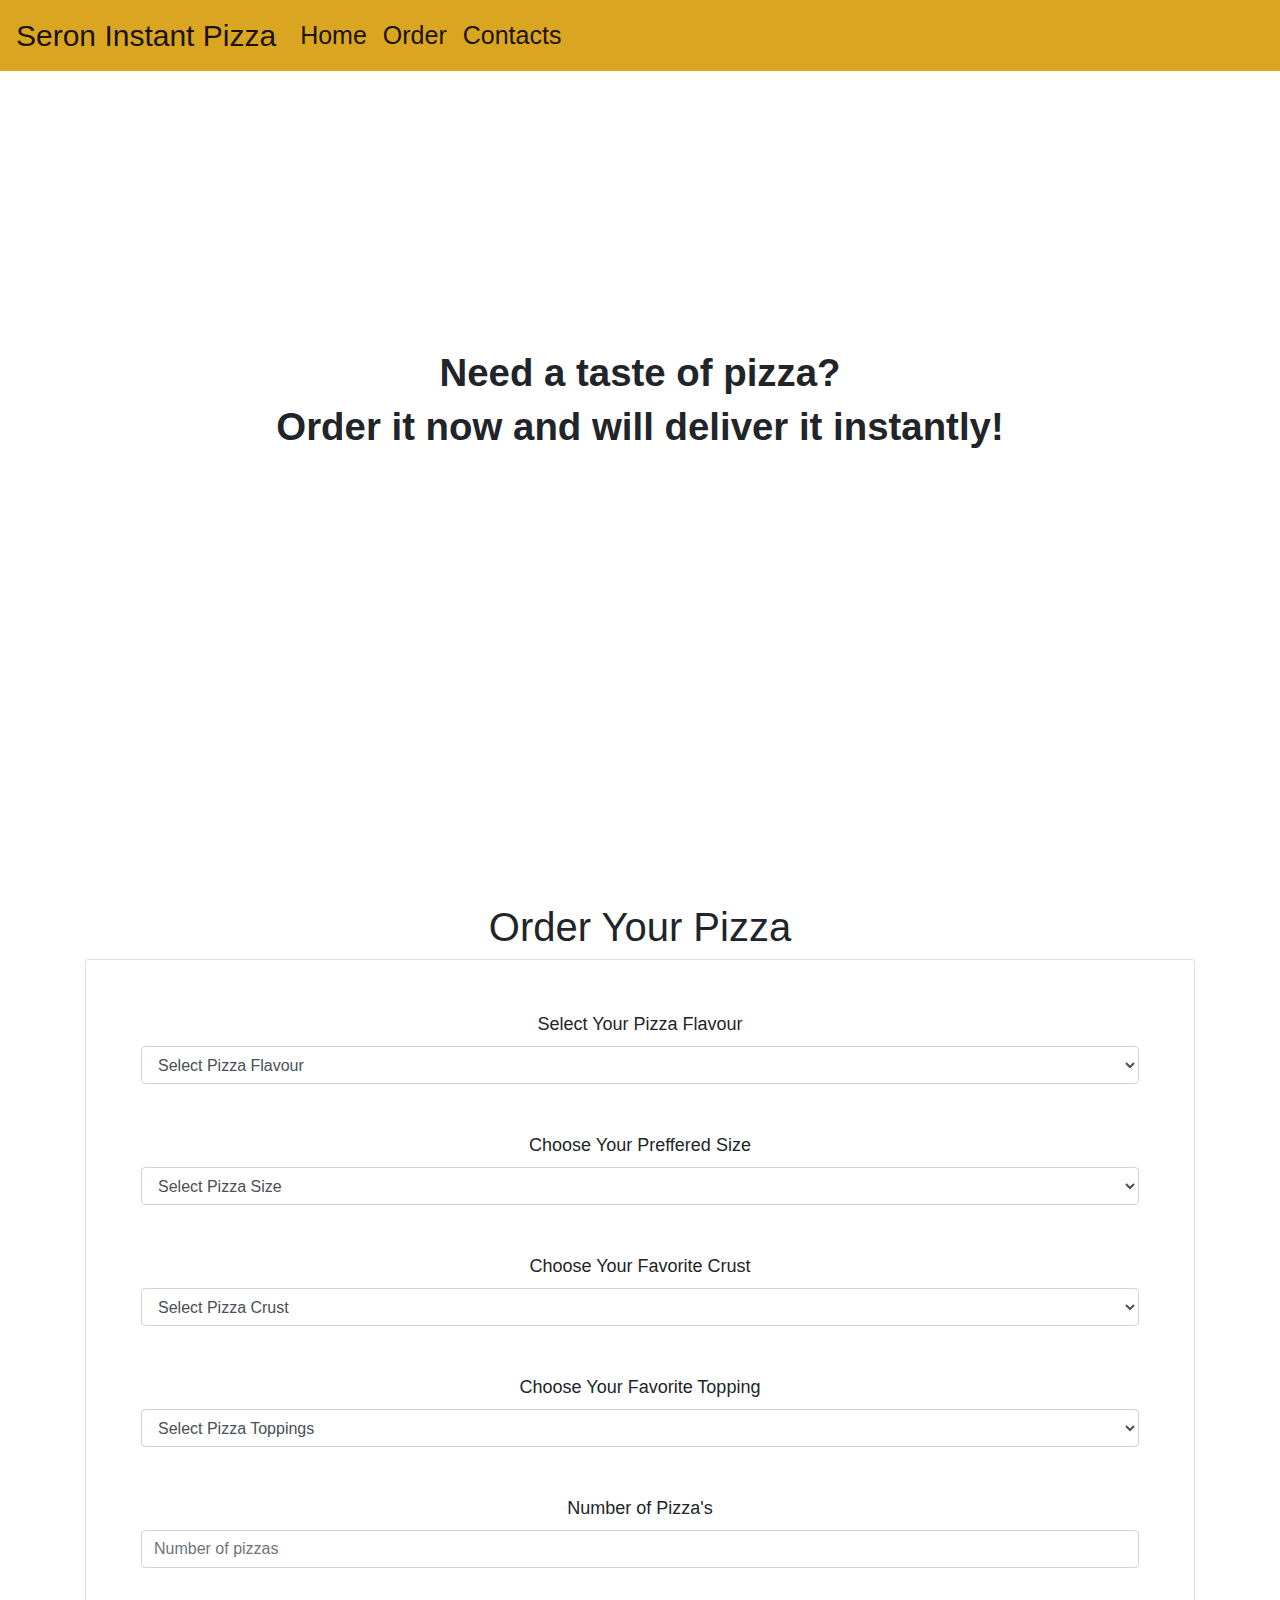
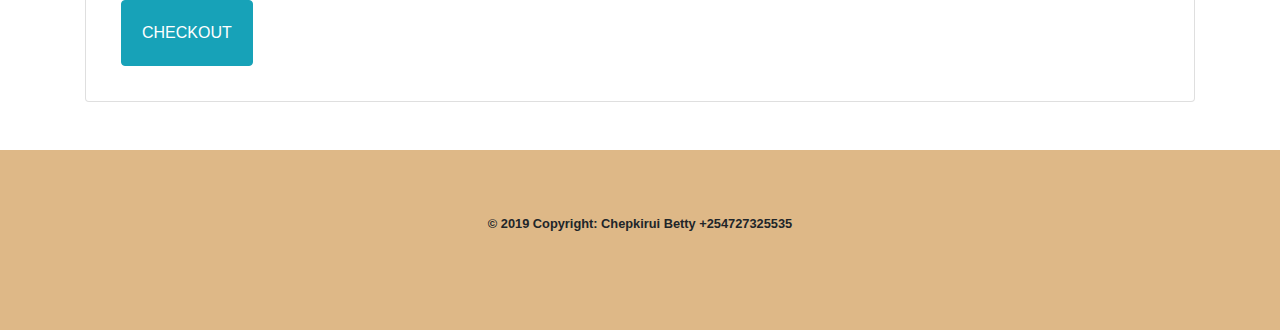
==== index.html @ 7ff28c4a "add contacts details in my footer" ====
<!DOCTYPE html>
<html lang="en">

<head>
  <meta charset="UTF-8" />
  <meta name="viewport" content="width=device-width, initial-scale=1.0" />
  <meta http-equiv="X-UA-Compatible" content="ie=edge" />
  <title>Instant pizza</title>
  <link rel="stylesheet" href="./css/bootstrap.min.css" />
  <link rel="stylesheet" href="./css/styles.css" />
</head>

<body>
  <nav class=" navbar navbar-expand-lg navbar-light bg-light fixed-top scrolling-navbar">
    <a class="navbar-brand" href="#">Seron Instant Pizza</a>
    <button class="navbar-toggler" type="button" data-toggle="collapse" data-target="#navbarNavAltMarkup"
      aria-controls="navbarNavAltMarkup" aria-expanded="false" aria-label="Toggle navigation">
      <span class="navbar-toggler-icon"></span>
    </button>
    <div class="collapse navbar-collapse" id="navbarNavAltMarkup">
      <div class="navbar-nav">
        <a class="nav-item nav-link active" href="#index.html">Home <span class="sr-only"></span></a>
        <a class="nav-item nav-link active" href="#order">Order</a>
        <a class="nav-item nav-link active" href="#contacts">Contacts</a>
      </div>
    </div>
  </nav>
  <div class="container-fluid toppage" id="home">
    <div class="container">
      <div class="landingpage">
        <div class="landingtext text-center">
          <h1>Need a taste of pizza?</h1>
          <h1>Order it now and will deliver it instantly!</h1>
        </div>
      </div>
    </div>
  </div>
  <div class="container-fluid" id="order">
    <div class="container">
      <h1 class="text-center mt-5">Order Your Pizza</h1>
      <div class="card mycard">
        <div class="card-body">
          <!-- <div class="card-header text-center">
            Order Your Pizza
          </div> -->
          <form>
            <div class="form-group text-center myform">
              <label for="Selectyourpizzaflavour1">Select Your Pizza Flavour</label>
              <select class="form-control" id="pizzaflavour">
                <option>Select Pizza Flavour</option>
                <option value="300">Berry@Ksh 300</option>
                <option value="400">Butternut Squash@ Ksh.400</option>
                <option value="500">Chicken @Ksh 500</option>
                <option value="600">Hummus @Ksh 600</option>
                <option value="700">Turkish Ground @Ksh 700</option>
              </select>
            </div>
            <div class="form-group text-center myform">
              <label for="Chooseyourprefferedsize">Choose Your Preffered Size</label>
              <select class="form-control" id="pizzasize">
                <option>Select Pizza Size</option>
                <option value="500">Regular@Ksh 500</option>
                <option value="1000">Medium @Ksh 1000</option>
                <option value="1200">Large@Ksh 1200</option>
              </select>
            </div>
            <div class="form-group text-center myform">
              <label for="Chooseyourfavoritecrust">Choose Your Favorite Crust</label>
              <select class="form-control" id="pizzacrust">
                <option>Select Pizza Crust</option>
                <option value="150">Thin crust @Ksh.150</option>
                <option value="200">Thick crust @Ksh. 200</option>
                <option value="250">Deep crust @Ksh.250</option>
                <option value="300">Stuffed crust@Ksh 300</option>
              </select>
            </div>
            <div class="form-group text-center myform">
              <label for="Chooseyourfavoritetopping">Choose Your Favorite Topping</label>
              <select class="form-control" id="pizzatopping">
                <option>Select Pizza Toppings</option>
                <option value="200">onions @Ksh.200 </option>
                <option value="250">mushroom @ Ksh 250</option>
                <option value="300">bacon @ Ksh 300</option>
                <option value="350">black olives @Ksh 350</option>
              </select>
            </div>
            <div class="form-group text-center myform">
              <label for="number">Number of Pizza's</label>
              <input type="number" class="form-control" id="number" placeholder="Number of pizzas" min="1" required>
            </div>
          </form>
          <div>
            <button type="button" class="btn btn-info mybtn align=center" onclick="getAmount()">CHECKOUT</button>
          </div>
        </div>
      </div>
    </div>
  </div>
 <!-- footer -->
  <footer class="footer mt-5" id="contacts">
    <div class="container p-5">
      <div class="footer-copyright text-center py-3">© 2019 Copyright:
        <a>Chepkirui Betty</a>
        <a>+254727325535</a>
      </div>
    </div>
  </footer>
  <!-- Footer -->
  <!-- js link starts -->
  <script src="https://code.jquery.com/jquery-3.3.1.min.js"
    integrity="sha256-FgpCb/KJQlLNfOu91ta32o/NMZxltwRo8QtmkMRdAu8=" crossorigin="anonymous"></script>
  <script src="https://code.jquery.com/jquery-3.4.1.slim.min.js"
    integrity="sha384-J6qa4849blE2+poT4WnyKhv5vZF5SrPo0iEjwBvKU7imGFAV0wwj1yYfoRSJoZ+n" crossorigin="anonymous">
  </script>
  <script src="https://cdn.jsdelivr.net/npm/popper.js@1.16.0/dist/umd/popper.min.js"
    integrity="sha384-Q6E9RHvbIyZFJoft+2mJbHaEWldlvI9IOYy5n3zV9zzTtmI3UksdQRVvoxMfooAo" crossorigin="anonymous">
  </script>
  <script src="https://stackpath.bootstrapcdn.com/bootstrap/4.4.1/js/bootstrap.min.js"
    integrity="sha384-wfSDF2E50Y2D1uUdj0O3uMBJnjuUD4Ih7YwaYd1iqfktj0Uod8GCExl3Og8ifwB6" crossorigin="anonymous">
  </script>
  <script src="./js/script.js"></script>

  <!-- js links end -->
</body>

</html>
---- css/styles.css ----
* {
  padding: 0;
  margin: 0;
  box-sizing: border-box;
}

.navbar {
  font-size: 25px !important;
  background-color: goldenrod !important;
  z-index: 100;
}

.navbar-brand {
  font-size: 30px;
  color: black;
}

.toppage {
  height: 95vh;
  background-image: url("https://bit.ly/2YSfeLt");
  background-size: cover;
  background-repeat: no-repeat;
  background-position: center;
  width: 100%;
}
.landingtext {
  left: 0;
  margin-top: -100px;
  position: absolute;
  text-align: center;
  top: 50%;
  width: 100%;
}

.landingtext > h1 {
  font-size: 3vw;
  font-weight: bold;

}

.mycard {
  font-size: 18px;
  padding: 15px 15px;
  background-color:;
}

.mybtn {
  padding: 20px 20px;

}

.myform {
  padding: 16px 20px;
}
footer {
  background-color:burlywood;
  height: 20vh;
  font-size: 1vw;
  font-weight: bold;
}

/* Small devices (landscape phones, 576px and down) */
@media (max-width: 576px) {
  .landingtext > h1 {
    font-size: 9vw;
  }
  footer {
    height: 30vh;
    font-size:5vw;
  }
}
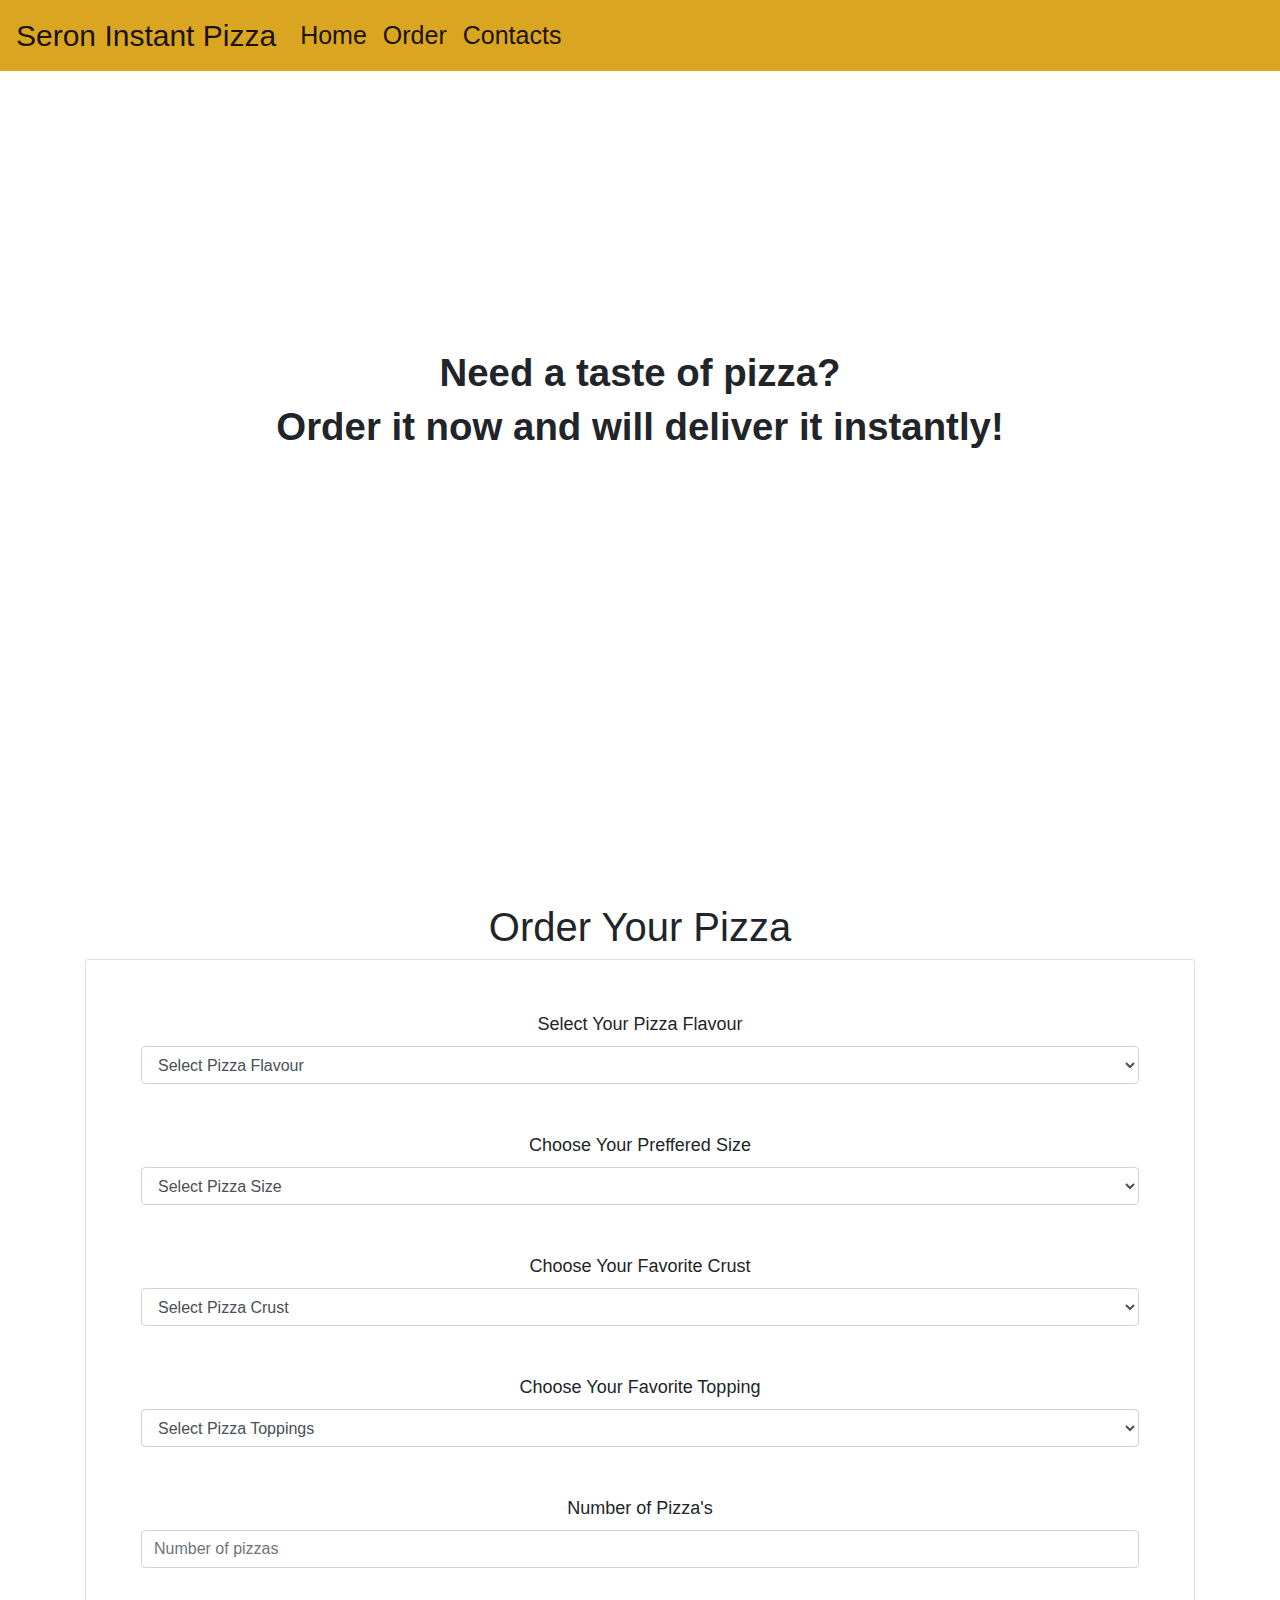
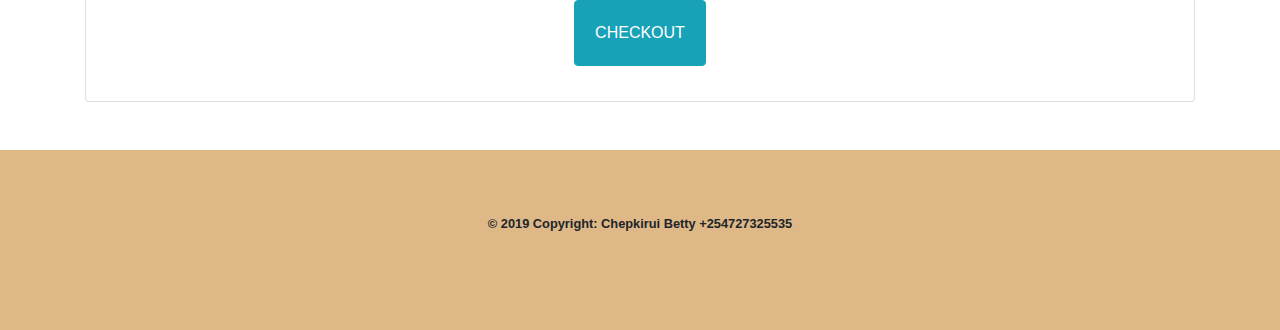
==== commit 91da0d20: "align button to the center of my card" ====
--- a/index.html
+++ b/index.html
@@ -89,8 +89,8 @@
               <input type="number" class="form-control" id="number" placeholder="Number of pizzas" min="1" required>
             </div>
           </form>
-          <div>
-            <button type="button" class="btn btn-info mybtn align=center" onclick="getAmount()">CHECKOUT</button>
+          <div class="text-center">
+            <button type="button" class="btn btn-info mybtn" onclick="getAmount()">CHECKOUT</button>
           </div>
         </div>
       </div>
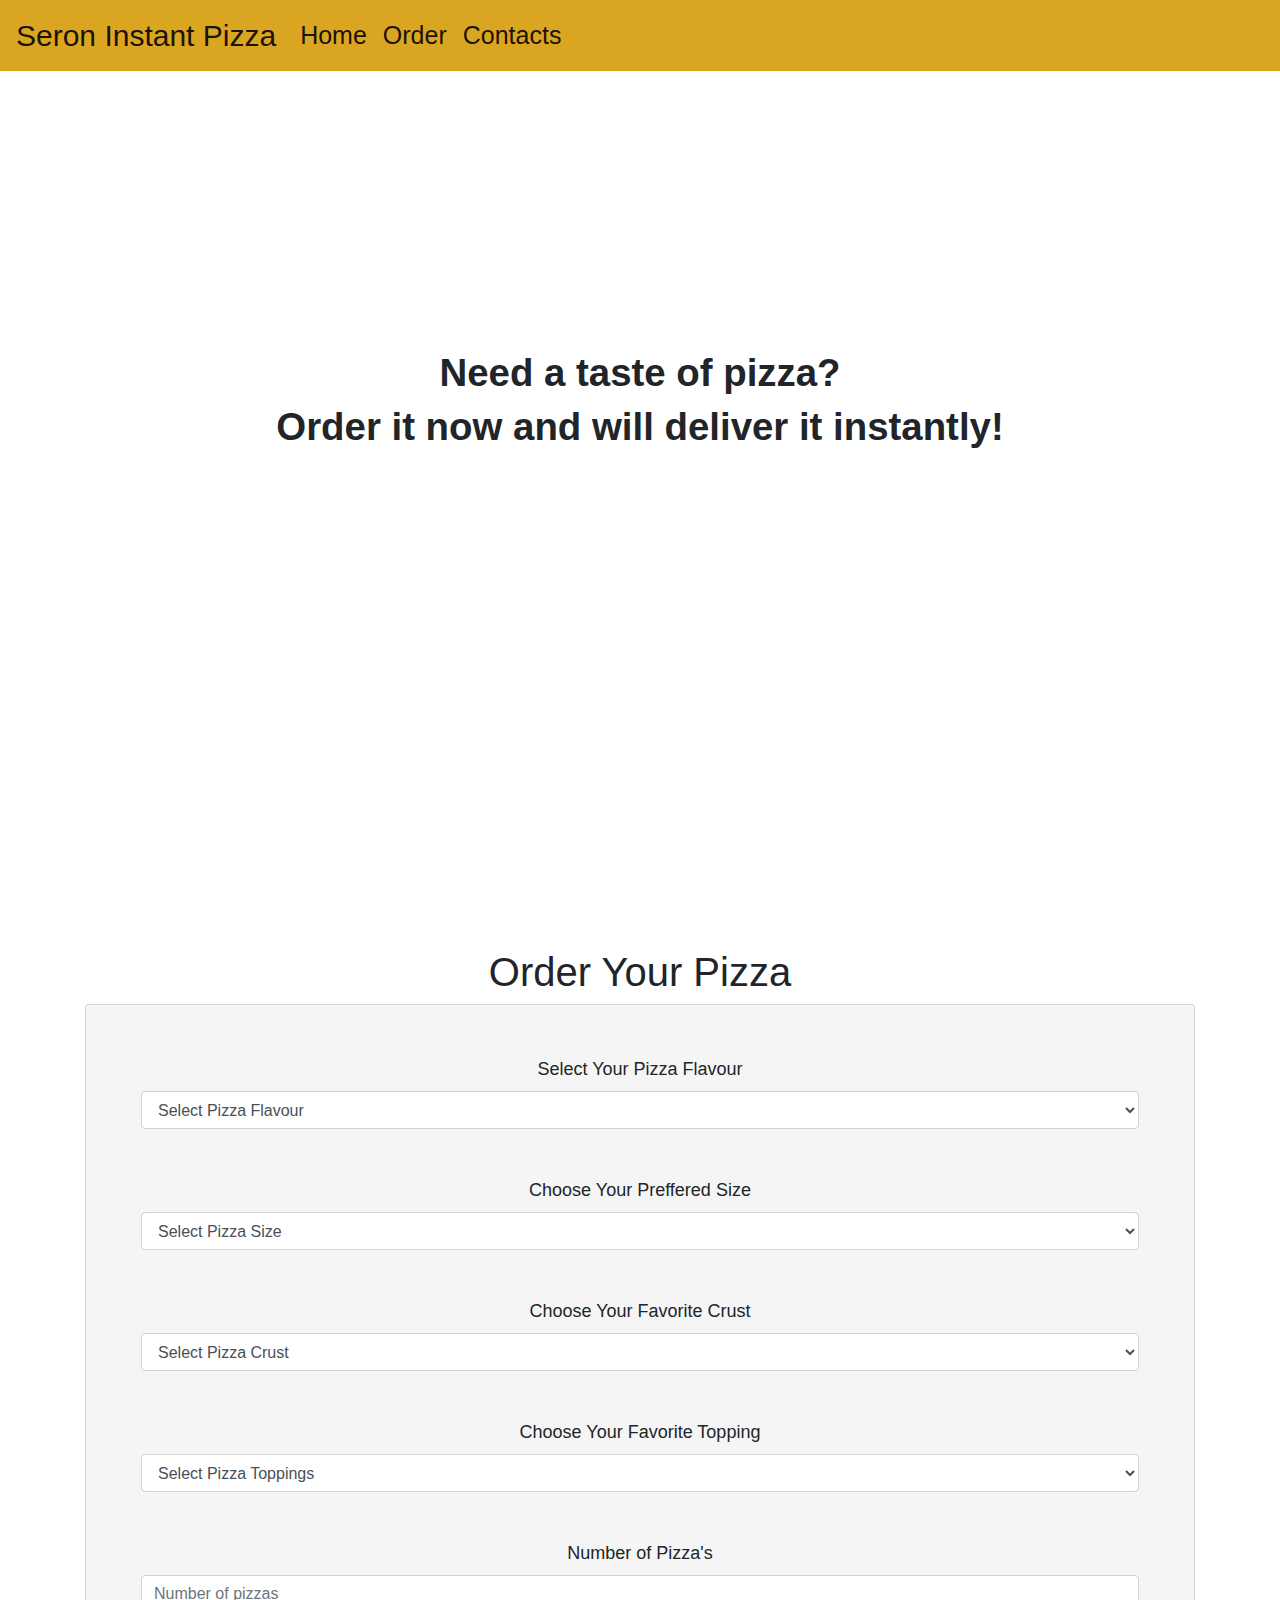
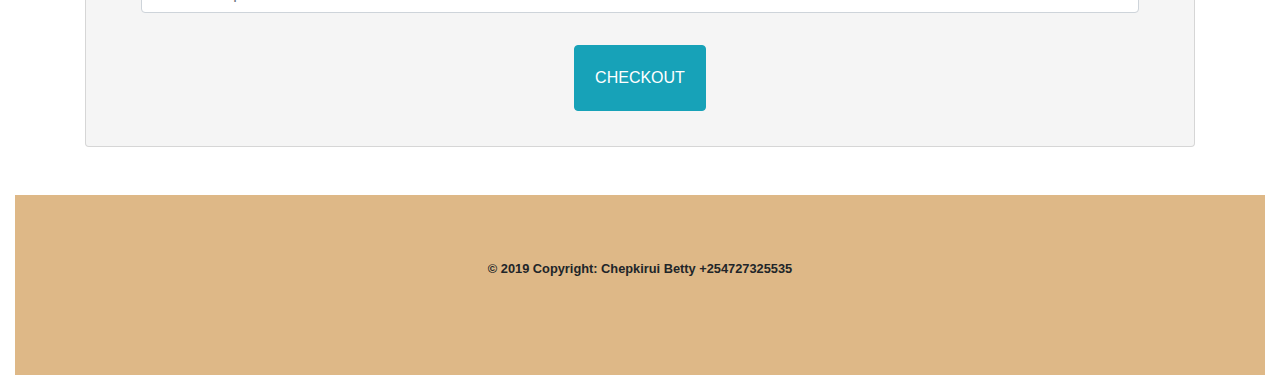
==== commit d4820820: "modify script and html file" ====
--- a/index.html
+++ b/index.html
@@ -95,7 +95,8 @@
         </div>
       </div>
     </div>
-  </div>
+ 
+
  <!-- footer -->
   <footer class="footer mt-5" id="contacts">
     <div class="container p-5">
--- a/css/styles.css
+++ b/css/styles.css
@@ -16,8 +16,8 @@
 }
 
 .toppage {
-  height: 95vh;
-  background-image: url("https://bit.ly/2YSfeLt");
+  height: 100vh;
+  background-image: url("https://bit.ly/2rN3jm8");
   background-size: cover;
   background-repeat: no-repeat;
   background-position: center;
@@ -41,7 +41,7 @@
 .mycard {
   font-size: 18px;
   padding: 15px 15px;
-  background-color:;
+ background-color:whitesmoke;
 }
 
 .mybtn {
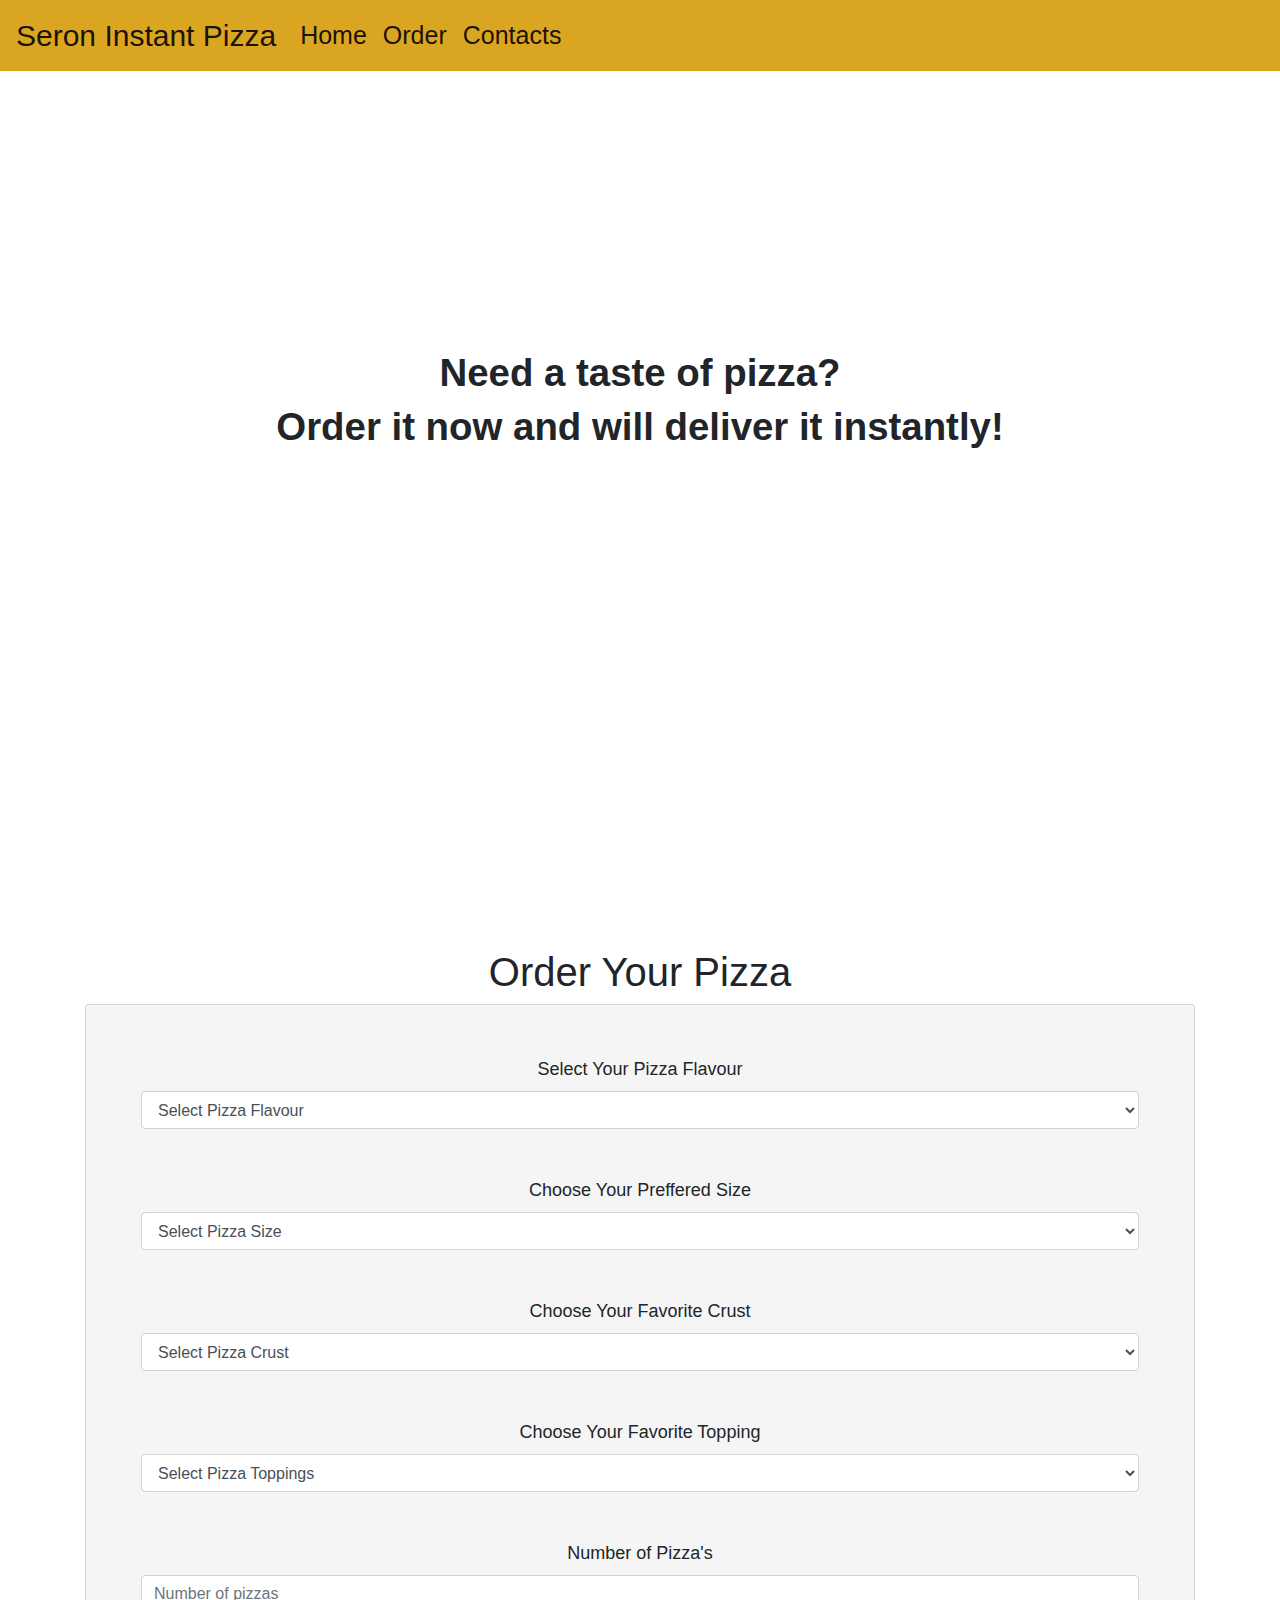
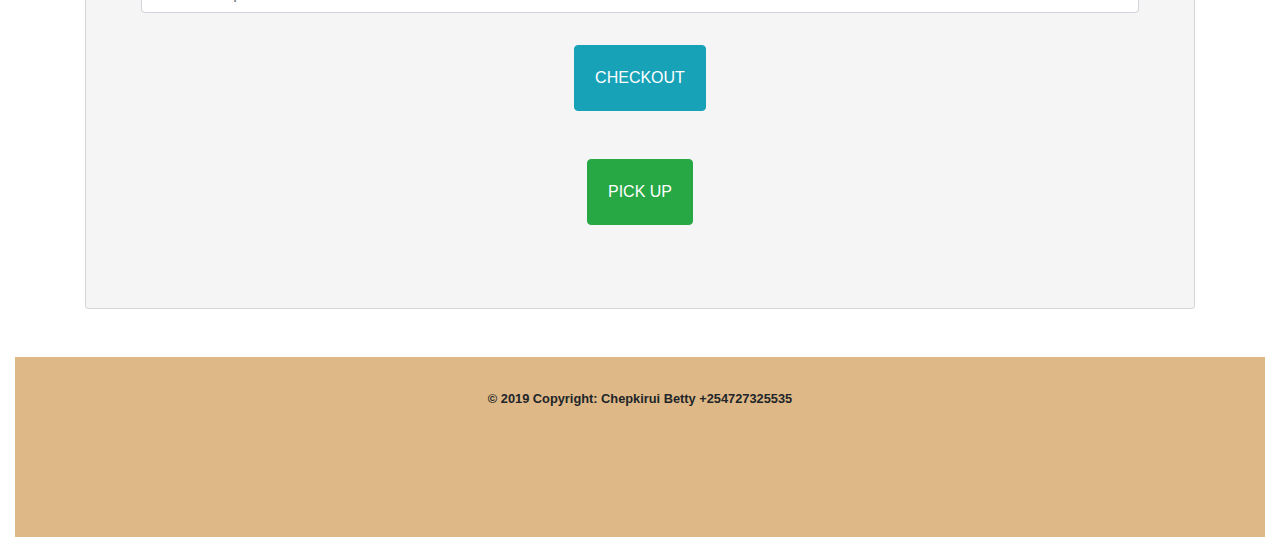
==== commit e8935690: "add a button and modify script" ====
--- a/index.html
+++ b/index.html
@@ -19,7 +19,7 @@
     </button>
     <div class="collapse navbar-collapse" id="navbarNavAltMarkup">
       <div class="navbar-nav">
-        <a class="nav-item nav-link active" href="#index.html">Home <span class="sr-only"></span></a>
+        <a class="nav-item nav-link active" href="#index.html">Home<span class="sr-only"></span></a>
         <a class="nav-item nav-link active" href="#order">Order</a>
         <a class="nav-item nav-link active" href="#contacts">Contacts</a>
       </div>
@@ -92,6 +92,9 @@
           <div class="text-center">
             <button type="button" class="btn btn-info mybtn" onclick="getAmount()">CHECKOUT</button>
           </div>
+          <div class="text-center p-5">
+          <button type="button" class="btn btn-success mybtn" onclick="getPick()">PICK UP</button>
+          </div>
         </div>
       </div>
     </div>
@@ -99,7 +102,7 @@
 
  <!-- footer -->
   <footer class="footer mt-5" id="contacts">
-    <div class="container p-5">
+    <div class="container p-3">
       <div class="footer-copyright text-center py-3">© 2019 Copyright:
         <a>Chepkirui Betty</a>
         <a>+254727325535</a>
--- a/css/styles.css
+++ b/css/styles.css
@@ -67,5 +67,6 @@
   footer {
     height: 30vh;
     font-size:5vw;
+    
   }
 }
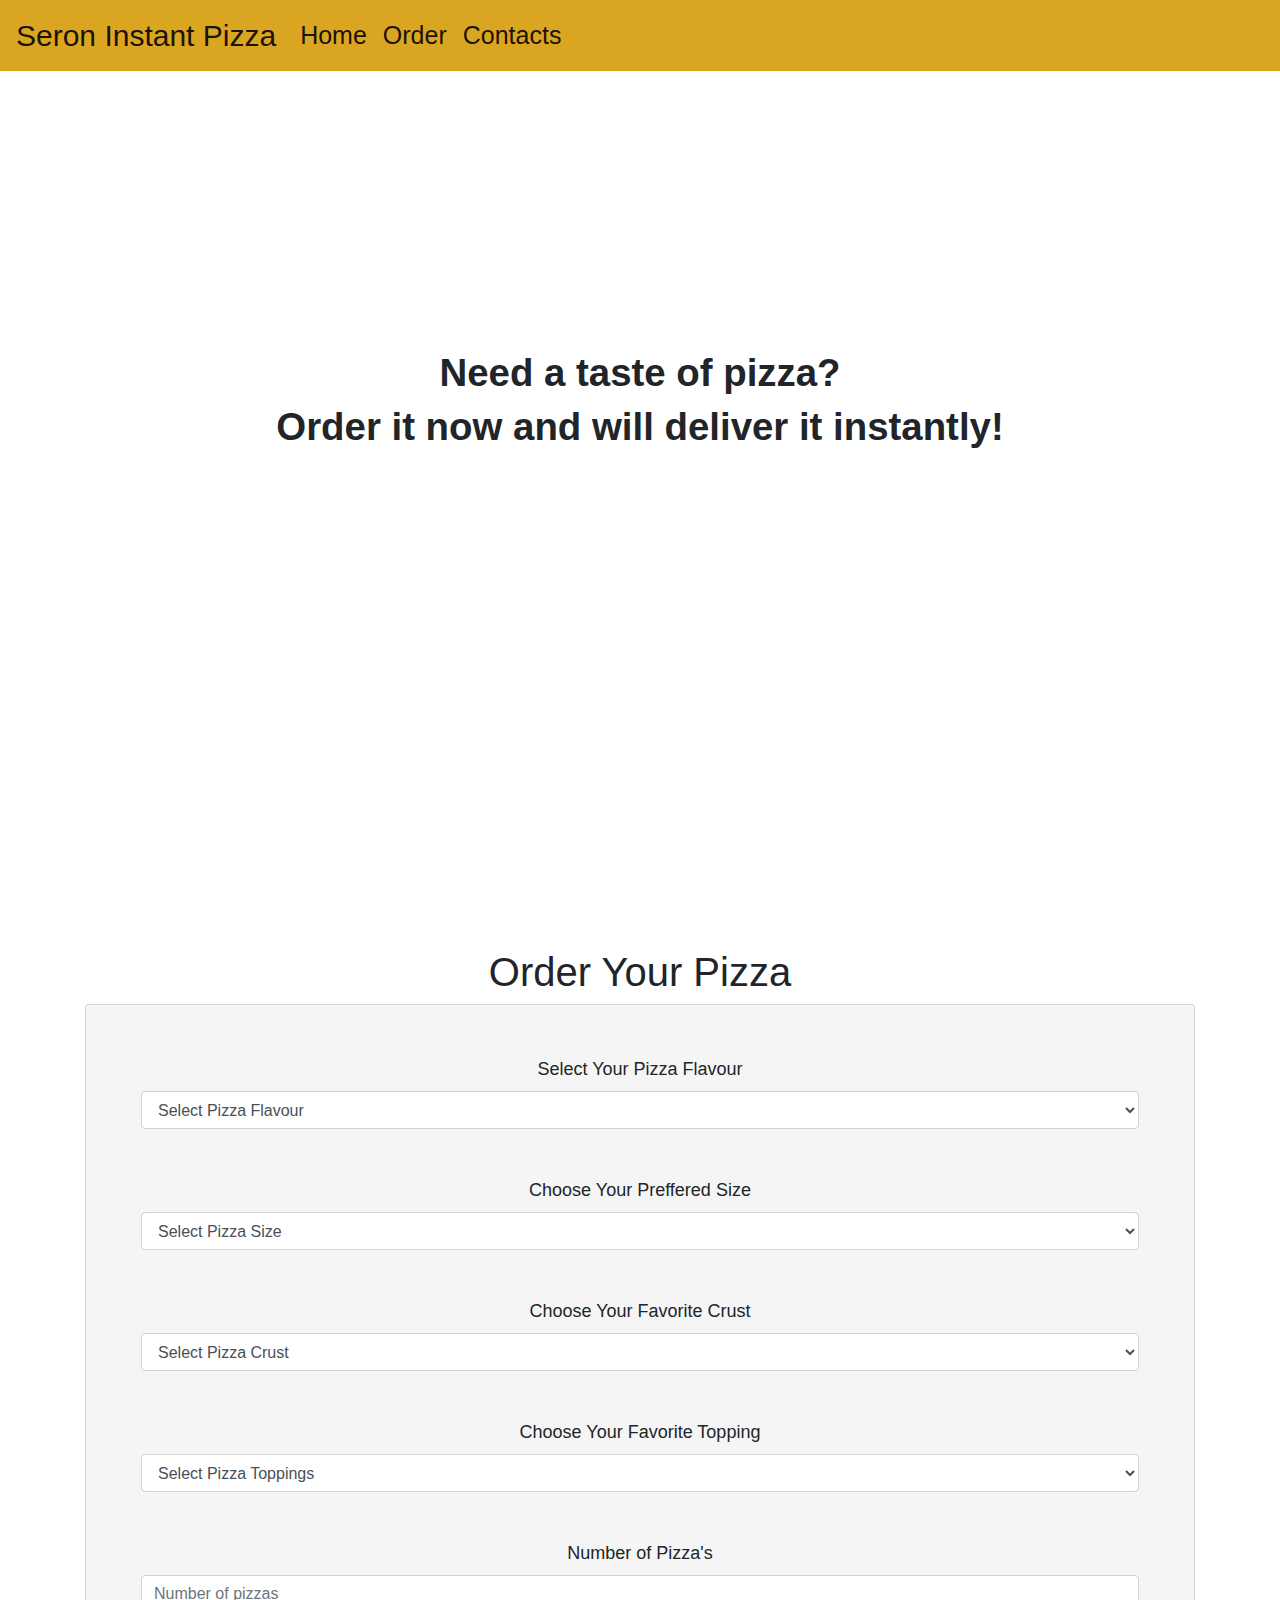
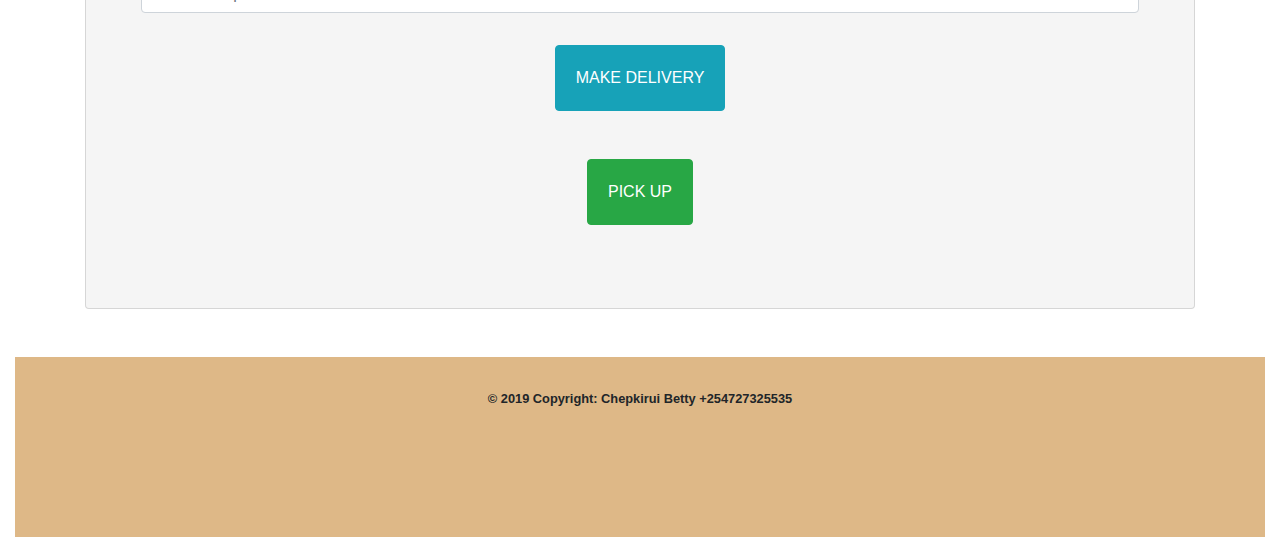
==== commit 67811aa5: "change the name of the button" ====
--- a/index.html
+++ b/index.html
@@ -90,41 +90,41 @@
             </div>
           </form>
           <div class="text-center">
-            <button type="button" class="btn btn-info mybtn" onclick="getAmount()">CHECKOUT</button>
+            <button type="button" class="btn btn-info mybtn" onclick="getAmount()">MAKE DELIVERY</button>
           </div>
           <div class="text-center p-5">
-          <button type="button" class="btn btn-success mybtn" onclick="getPick()">PICK UP</button>
+            <button type="button" class="btn btn-success mybtn" onclick="getPick()">PICK UP</button>
           </div>
         </div>
       </div>
     </div>
- 
 
- <!-- footer -->
-  <footer class="footer mt-5" id="contacts">
-    <div class="container p-3">
-      <div class="footer-copyright text-center py-3">© 2019 Copyright:
-        <a>Chepkirui Betty</a>
-        <a>+254727325535</a>
+
+    <!-- footer -->
+    <footer class="footer mt-5" id="contacts">
+      <div class="container p-3">
+        <div class="footer-copyright text-center py-3">© 2019 Copyright:
+          <a>Chepkirui Betty</a>
+          <a>+254727325535</a>
+        </div>
       </div>
-    </div>
-  </footer>
-  <!-- Footer -->
-  <!-- js link starts -->
-  <script src="https://code.jquery.com/jquery-3.3.1.min.js"
-    integrity="sha256-FgpCb/KJQlLNfOu91ta32o/NMZxltwRo8QtmkMRdAu8=" crossorigin="anonymous"></script>
-  <script src="https://code.jquery.com/jquery-3.4.1.slim.min.js"
-    integrity="sha384-J6qa4849blE2+poT4WnyKhv5vZF5SrPo0iEjwBvKU7imGFAV0wwj1yYfoRSJoZ+n" crossorigin="anonymous">
-  </script>
-  <script src="https://cdn.jsdelivr.net/npm/popper.js@1.16.0/dist/umd/popper.min.js"
-    integrity="sha384-Q6E9RHvbIyZFJoft+2mJbHaEWldlvI9IOYy5n3zV9zzTtmI3UksdQRVvoxMfooAo" crossorigin="anonymous">
-  </script>
-  <script src="https://stackpath.bootstrapcdn.com/bootstrap/4.4.1/js/bootstrap.min.js"
-    integrity="sha384-wfSDF2E50Y2D1uUdj0O3uMBJnjuUD4Ih7YwaYd1iqfktj0Uod8GCExl3Og8ifwB6" crossorigin="anonymous">
-  </script>
-  <script src="./js/script.js"></script>
+    </footer>
+    <!-- Footer -->
+    <!-- js link starts -->
+    <script src="https://code.jquery.com/jquery-3.3.1.min.js"
+      integrity="sha256-FgpCb/KJQlLNfOu91ta32o/NMZxltwRo8QtmkMRdAu8=" crossorigin="anonymous"></script>
+    <script src="https://code.jquery.com/jquery-3.4.1.slim.min.js"
+      integrity="sha384-J6qa4849blE2+poT4WnyKhv5vZF5SrPo0iEjwBvKU7imGFAV0wwj1yYfoRSJoZ+n" crossorigin="anonymous">
+    </script>
+    <script src="https://cdn.jsdelivr.net/npm/popper.js@1.16.0/dist/umd/popper.min.js"
+      integrity="sha384-Q6E9RHvbIyZFJoft+2mJbHaEWldlvI9IOYy5n3zV9zzTtmI3UksdQRVvoxMfooAo" crossorigin="anonymous">
+    </script>
+    <script src="https://stackpath.bootstrapcdn.com/bootstrap/4.4.1/js/bootstrap.min.js"
+      integrity="sha384-wfSDF2E50Y2D1uUdj0O3uMBJnjuUD4Ih7YwaYd1iqfktj0Uod8GCExl3Og8ifwB6" crossorigin="anonymous">
+    </script>
+    <script src="./js/script.js"></script>
 
-  <!-- js links end -->
+    <!-- js links end -->
 </body>
 
 </html>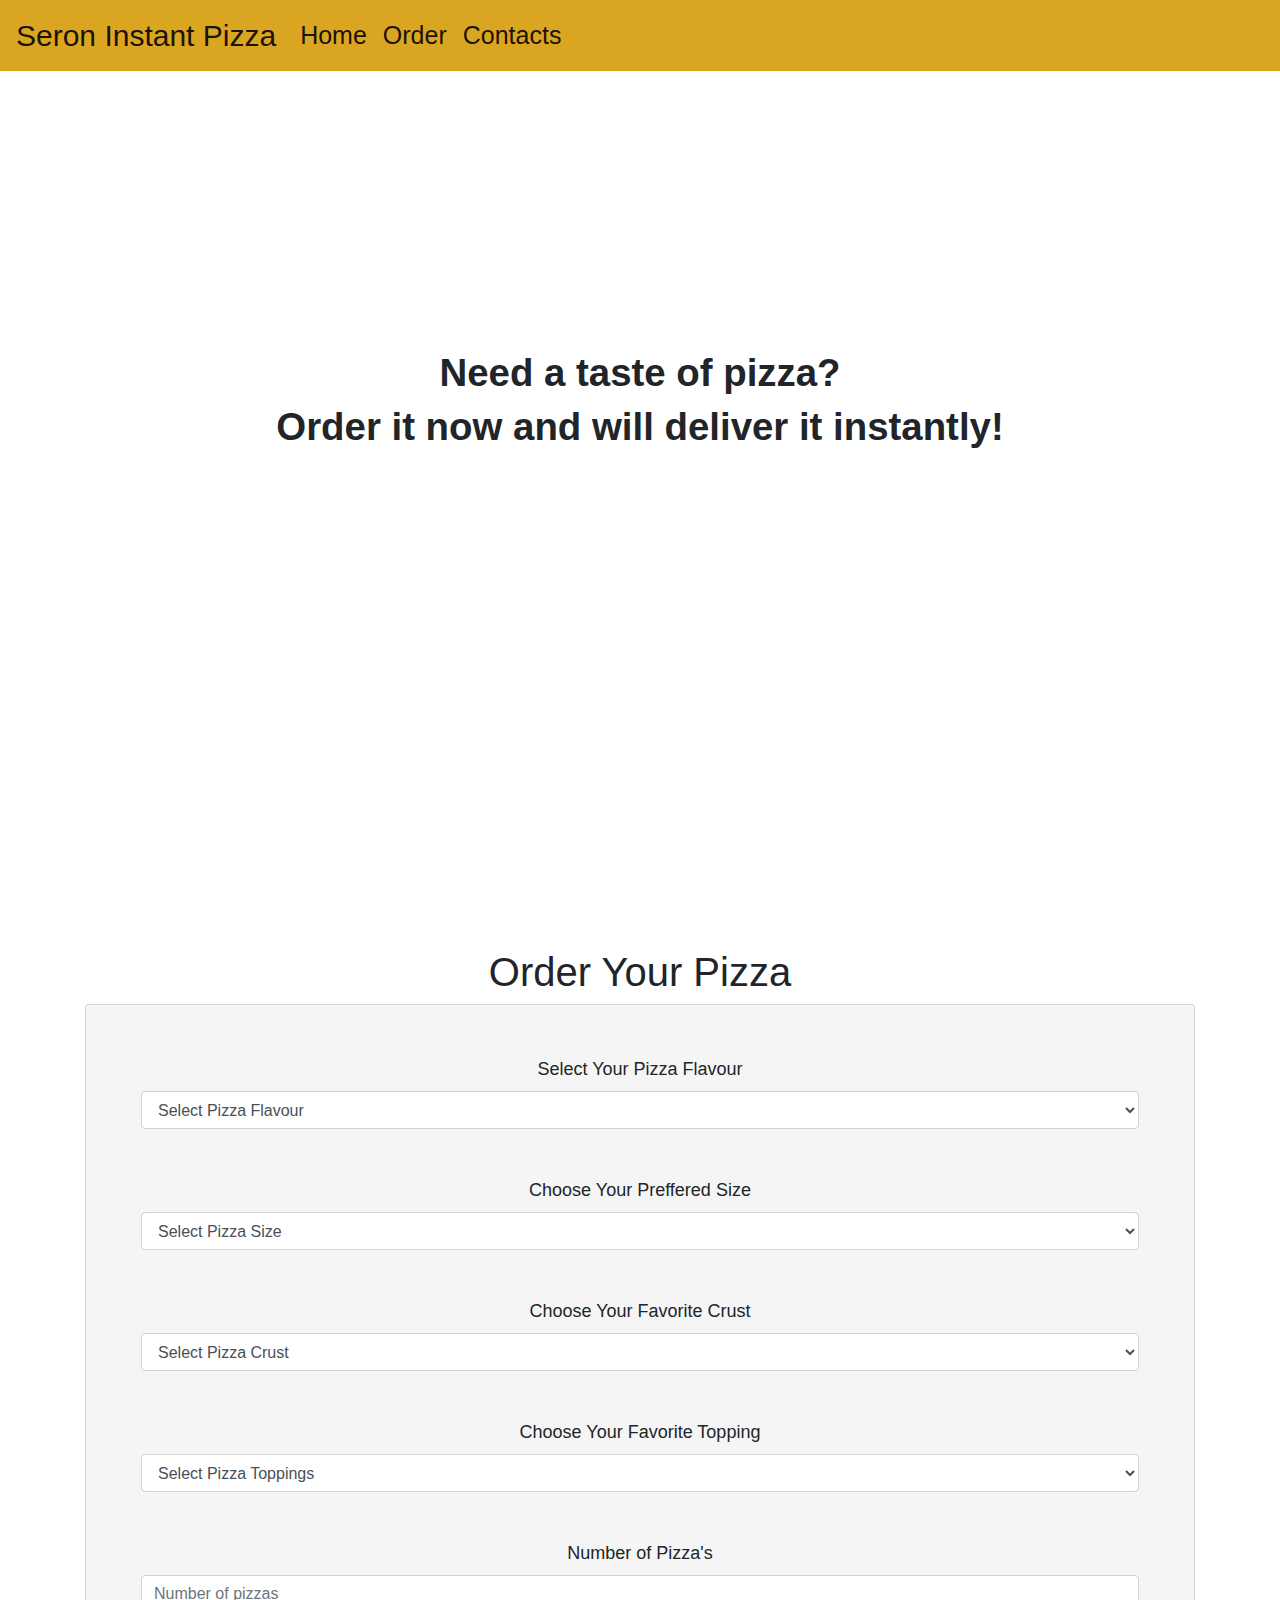
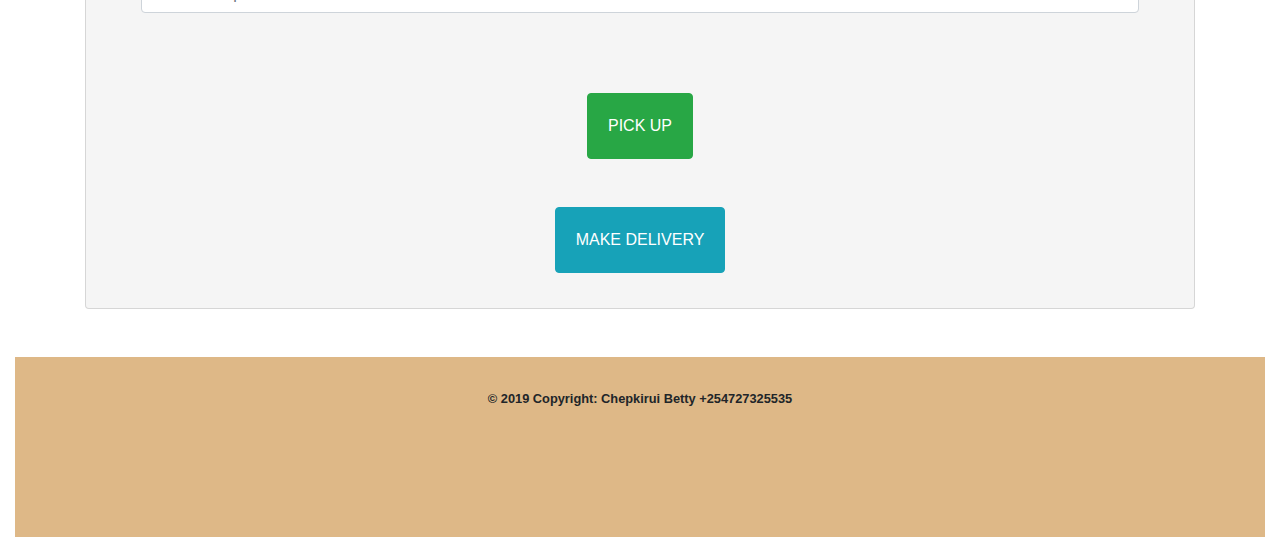
==== commit a5cdf875: "modify script" ====
--- a/index.html
+++ b/index.html
@@ -66,11 +66,11 @@
             </div>
             <div class="form-group text-center myform">
               <label for="Chooseyourfavoritecrust">Choose Your Favorite Crust</label>
-              <select class="form-control" id="pizzacrust">
+              <select class="form-control" id="pizzacrust" name="pizza">
                 <option>Select Pizza Crust</option>
                 <option value="150">Thin crust @Ksh.150</option>
                 <option value="200">Thick crust @Ksh. 200</option>
-                <option value="250">Deep crust @Ksh.250</option>
+                <option value="250" name="pizza">Deep crust @Ksh.250</option>
                 <option value="300">Stuffed crust@Ksh 300</option>
               </select>
             </div>
@@ -89,16 +89,15 @@
               <input type="number" class="form-control" id="number" placeholder="Number of pizzas" min="1" required>
             </div>
           </form>
-          <div class="text-center">
-            <button type="button" class="btn btn-info mybtn" onclick="getAmount()">MAKE DELIVERY</button>
-          </div>
           <div class="text-center p-5">
             <button type="button" class="btn btn-success mybtn" onclick="getPick()">PICK UP</button>
+          </div>
+          <div class="text-center">
+            <button id="make-delivery" type="button" class="btn btn-info mybtn">MAKE DELIVERY</button>
           </div>
         </div>
       </div>
     </div>
-
 
     <!-- footer -->
     <footer class="footer mt-5" id="contacts">
